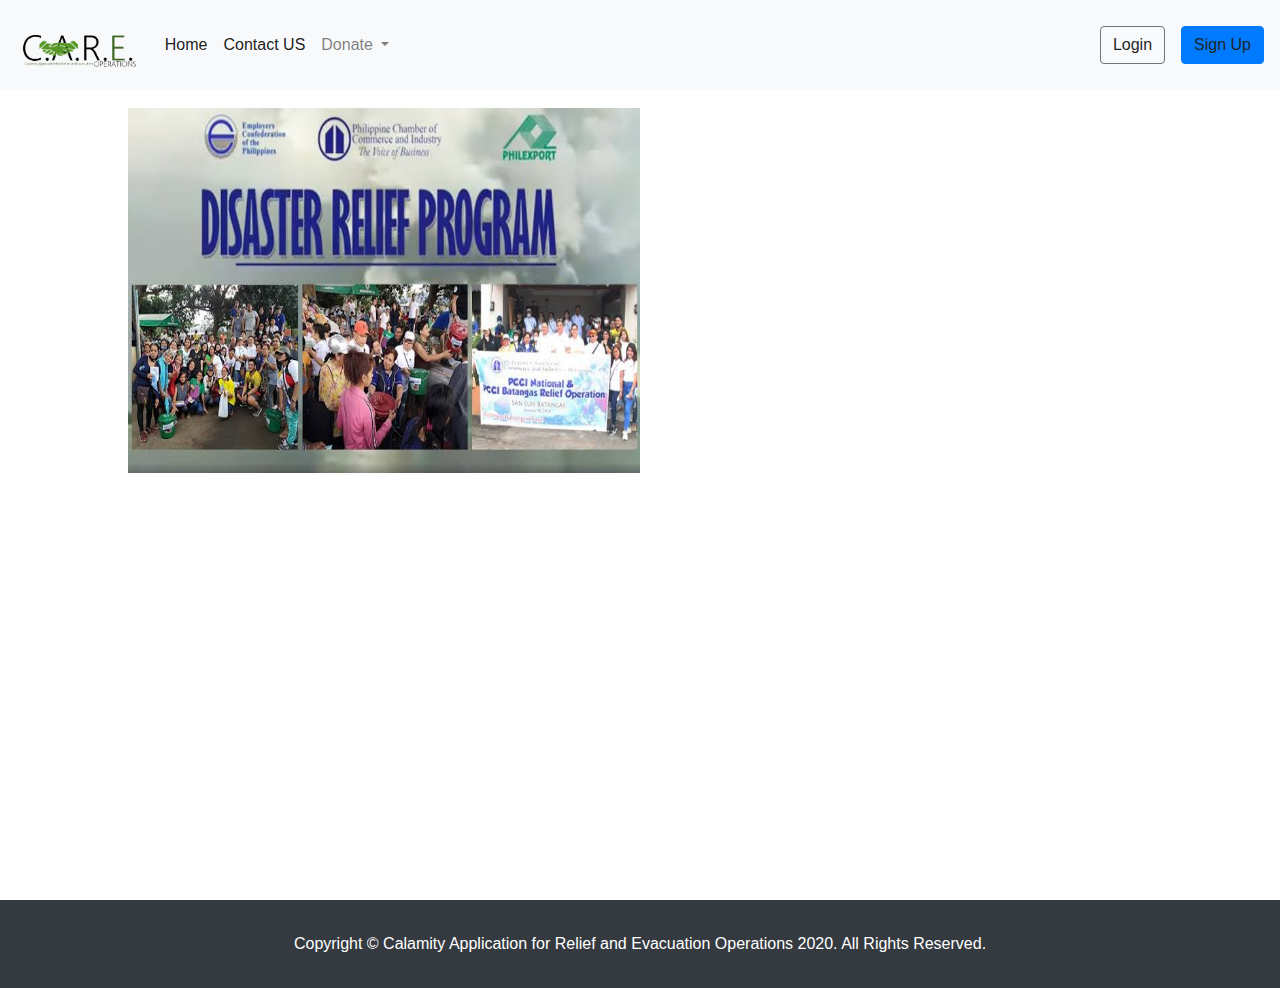
==== CARE-Admin/index.html @ 4fbb1b78 "Add files via upload" ====
<!DOCTYPE html>
<html lang="en" dir="ltr">

<head>
  <meta charset="utf-8">
  <title>CARE Ops</title>

  <script src="https://ajax.googleapis.com/ajax/libs/jquery/3.5.1/jquery.min.js"></script>
  <link rel="stylesheet" href="https://maxcdn.bootstrapcdn.com/bootstrap/4.0.0/css/bootstrap.min.css" integrity="sha384-Gn5384xqQ1aoWXA+058RXPxPg6fy4IWvTNh0E263XmFcJlSAwiGgFAW/dAiS6JXm" crossorigin="anonymous">

  <link rel="stylesheet" href="css/index.css">

</head>

<body>

  <nav class="navbar navbar-expand-lg navbar-light bg-light">
    <a class="navbar-brand" href="index.html">
      <img src="images/logo.png" class="logo-img">
    </a>
    <button class="navbar-toggler" type="button" data-toggle="collapse" data-target="#navbarSupportedContent" aria-controls="navbarSupportedContent" aria-expanded="false" aria-label="Toggle navigation">
      <span class="navbar-toggler-icon"></span>
    </button>

    <div class="collapse navbar-collapse" id="navbarSupportedContent">
      <ul class="navbar-nav mr-auto">
        <li class="nav-item active">
          <a class="nav-link" href="index.html">Home <span class="sr-only">(current)</span></a>
        </li>
        <li class="nav-item active">
          <a class="nav-link" href="contactus.html">Contact US</a>
        </li>
        <li class="nav-item dropdown">
          <a class="nav-link dropdown-toggle" href="#" id="navbarDropdown" role="button" data-toggle="dropdown" aria-haspopup="true" aria-expanded="false">
            Donate
          </a>
          <div class="dropdown-menu" aria-labelledby="navbarDropdown">
            <a class="dropdown-item" href="donation-forms/goods.html">Goods</a>
            <div class="dropdown-divider"></div>
            <a class="dropdown-item" href="donation-forms/cash.html">Cash</a>
          </div>
        </li>
      </ul>
      <form class="form-inline my-2 my-lg-0">
        <a class="btn btn-outline-secondary">Login</a>
        <a class="btn btn-primary ml-3">Sign Up</a>
      </form>
    </div>
  </nav>

  <div class="container-index-body">
    <div class="container-fluid">
      <img class="index-body-img-1" src="images/image1.jpg">
      <img class="index-body-img-2" src="images/image2.jpg">
      <img class="index-body-img-3" src="images/image3.jpg">
    </div>
  </div>

  <div class="container-fluid footer bg-dark">
      <p>Copyright © Calamity Application for Relief and Evacuation Operations 2020. All Rights Reserved.</p>
  </div>




  <script src="https://code.jquery.com/jquery-3.2.1.slim.min.js" integrity="sha384-KJ3o2DKtIkvYIK3UENzmM7KCkRr/rE9/Qpg6aAZGJwFDMVNA/GpGFF93hXpG5KkN" crossorigin="anonymous"></script>
  <script src="https://cdnjs.cloudflare.com/ajax/libs/popper.js/1.12.9/umd/popper.min.js" integrity="sha384-ApNbgh9B+Y1QKtv3Rn7W3mgPxhU9K/ScQsAP7hUibX39j7fakFPskvXusvfa0b4Q" crossorigin="anonymous"></script>
  <script src="https://maxcdn.bootstrapcdn.com/bootstrap/4.0.0/js/bootstrap.min.js" integrity="sha384-JZR6Spejh4U02d8jOt6vLEHfe/JQGiRRSQQxSfFWpi1MquVdAyjUar5+76PVCmYl" crossorigin="anonymous"></script>

  <script src="js/index.js" charset="utf-8"></script>
</body>

</html>
---- CARE-Admin/css/index.css ----
.navbar{
  height: 10vh;
}

.navbar-brand{
  width: 10%;
  display: inline-block;
}

.logo-img{
  position: relative;
  width: 100%;
}

.container-index-body{
  position: relative;
  height: 90vh;
  width: 100%;
}

.container-index-body img{
  height: 0;
  width: 0;
}

.index-body-img-1{
  position: absolute;
  left: 10vw;
  margin-top: 2vh;
}

.index-body-img-2{
  position: absolute;
  right: 8vw;
  margin-top: 15vh;
}

.index-body-img-3{
  position: absolute;
  left: 4vw;
  bottom: 2vh;
}

@keyframes example {
  from {height: 0;
        width: 0;;}
  to {height: 45%;
      width: 40%;}
}
.footer{
  text-align: center;
  padding-top: 2rem;
  padding-bottom: 1rem;
  color: white;
  height: auto;
  width: 100%;
}
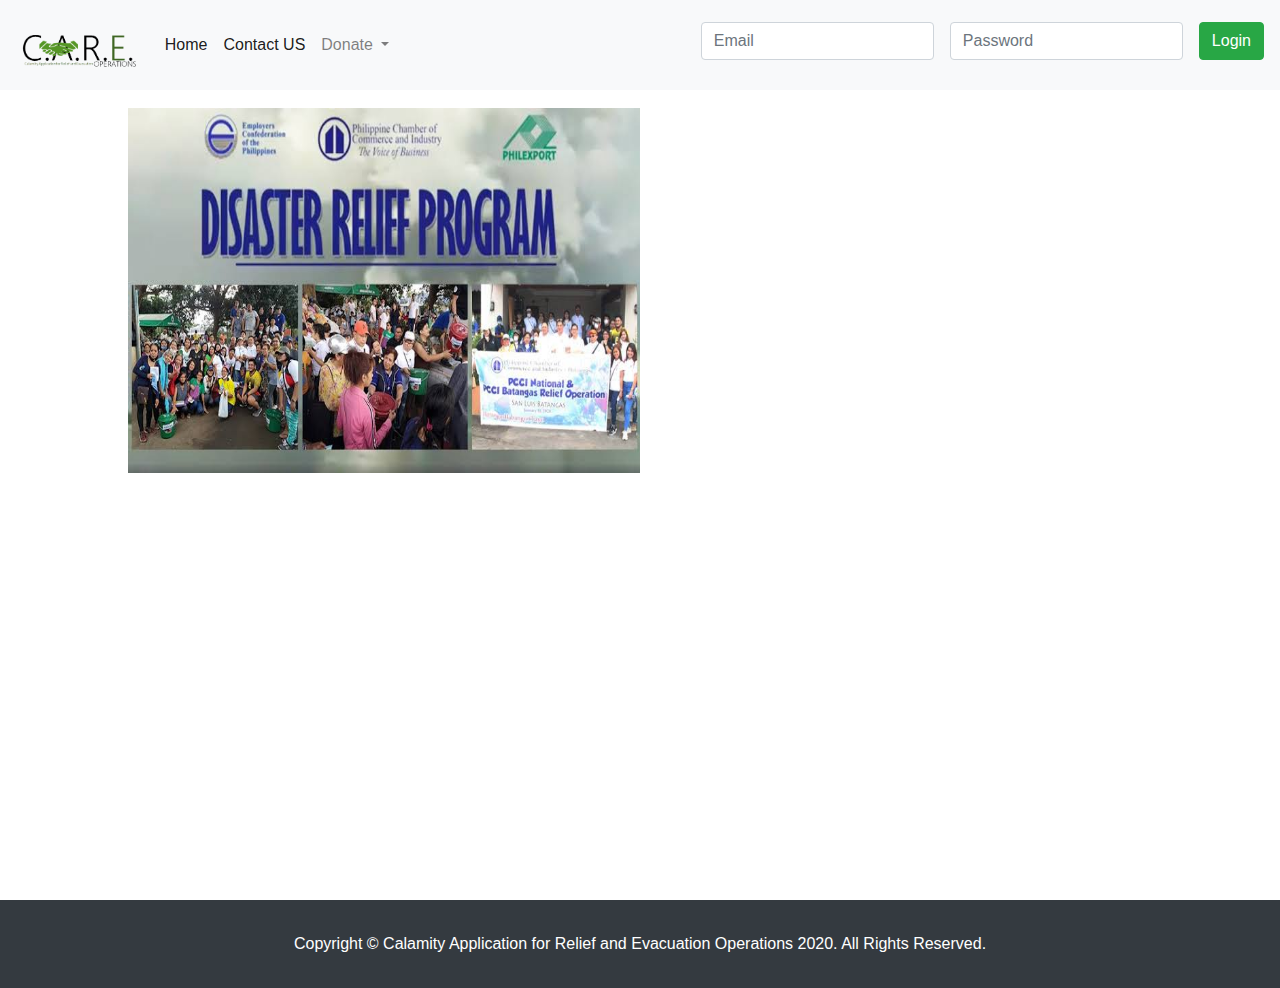
==== commit 3d4087fb: "Add files via upload" ====
--- a/CARE-Admin/index.html
+++ b/CARE-Admin/index.html
@@ -41,10 +41,19 @@
           </div>
         </li>
       </ul>
-      <form class="form-inline my-2 my-lg-0">
-        <a class="btn btn-outline-secondary">Login</a>
-        <a class="btn btn-primary ml-3">Sign Up</a>
-      </form>
+      <div>
+        <form class="form-inline" action="functions/login.php" method="post">
+          <div class="form-group mb-2">
+            <label for="staticEmail2" class="sr-only">Username</label>
+            <input type="text" class="form-control" name="username" id="staticEmail2" placeholder="Email">
+          </div>
+          <div class="form-group mx-sm-3 mb-2">
+            <label for="inputPassword2" class="sr-only">Password</label>
+            <input type="password" class="form-control" name="password" id="inputPassword2" placeholder="Password">
+          </div>
+          <button type="submit" class="btn btn-success mb-2">Login</button>
+        </form>
+      </div>
     </div>
   </nav>
 
@@ -57,7 +66,7 @@
   </div>
 
   <div class="container-fluid footer bg-dark">
-      <p>Copyright © Calamity Application for Relief and Evacuation Operations 2020. All Rights Reserved.</p>
+    <p>Copyright © Calamity Application for Relief and Evacuation Operations 2020. All Rights Reserved.</p>
   </div>
 
 
